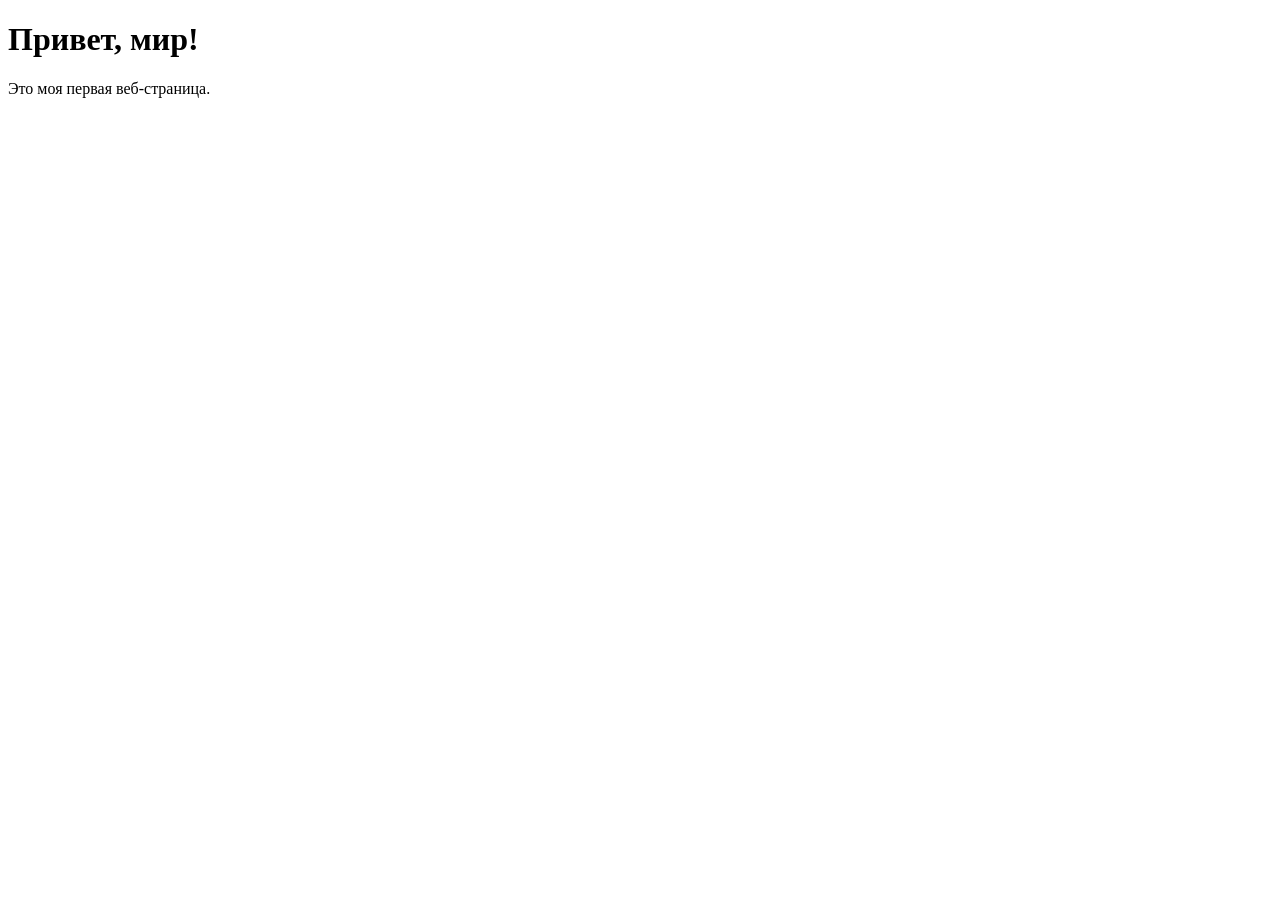
==== index.html @ 6cd671fa "Добавлена начальная версия index.html" ====
<!DOCTYPE html>
<html lang="ru">
<head>
   <meta charset="UTF-8">
   <meta name="viewport" content="width=device-width, initial-scale=1.0">
   <title>Моя первая страница</title>
</head>
<body>
   <h1>Привет, мир!</h1>
   <p>Это моя первая веб-страница.</p>
</body>
</html>
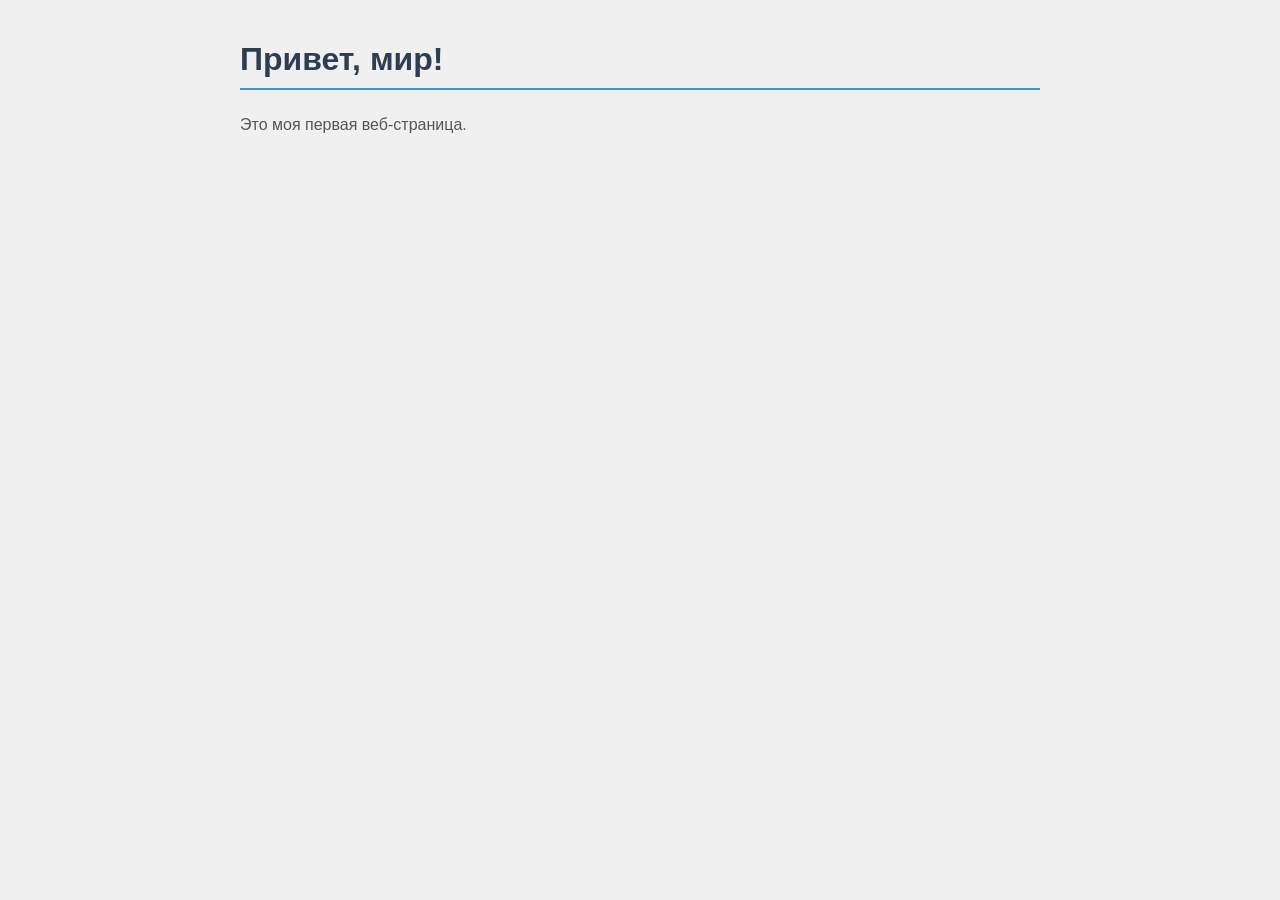
==== commit 6b9d7cc3: "Добавлены стили для страницы" ====
--- a/index.html
+++ b/index.html
@@ -4,6 +4,7 @@
    <meta charset="UTF-8">
    <meta name="viewport" content="width=device-width, initial-scale=1.0">
    <title>Моя первая страница</title>
+   <link rel="stylesheet" href="style.css">
 </head>
 <body>
    <h1>Привет, мир!</h1>
--- a/style.css
+++ b/style.css
@@ -0,0 +1,21 @@
+body {
+   font-family: Arial, sans-serif;
+   max-width: 800px;
+   margin: 0 auto;
+   padding: 20px;
+   background-color: #f0f0f0;
+}
+
+
+h1 {
+   color: #2c3e50;
+   border-bottom: 2px solid #3498db;
+   padding-bottom: 10px;
+}
+
+
+p {
+   color: #555;
+   line-height: 1.6;
+}
+
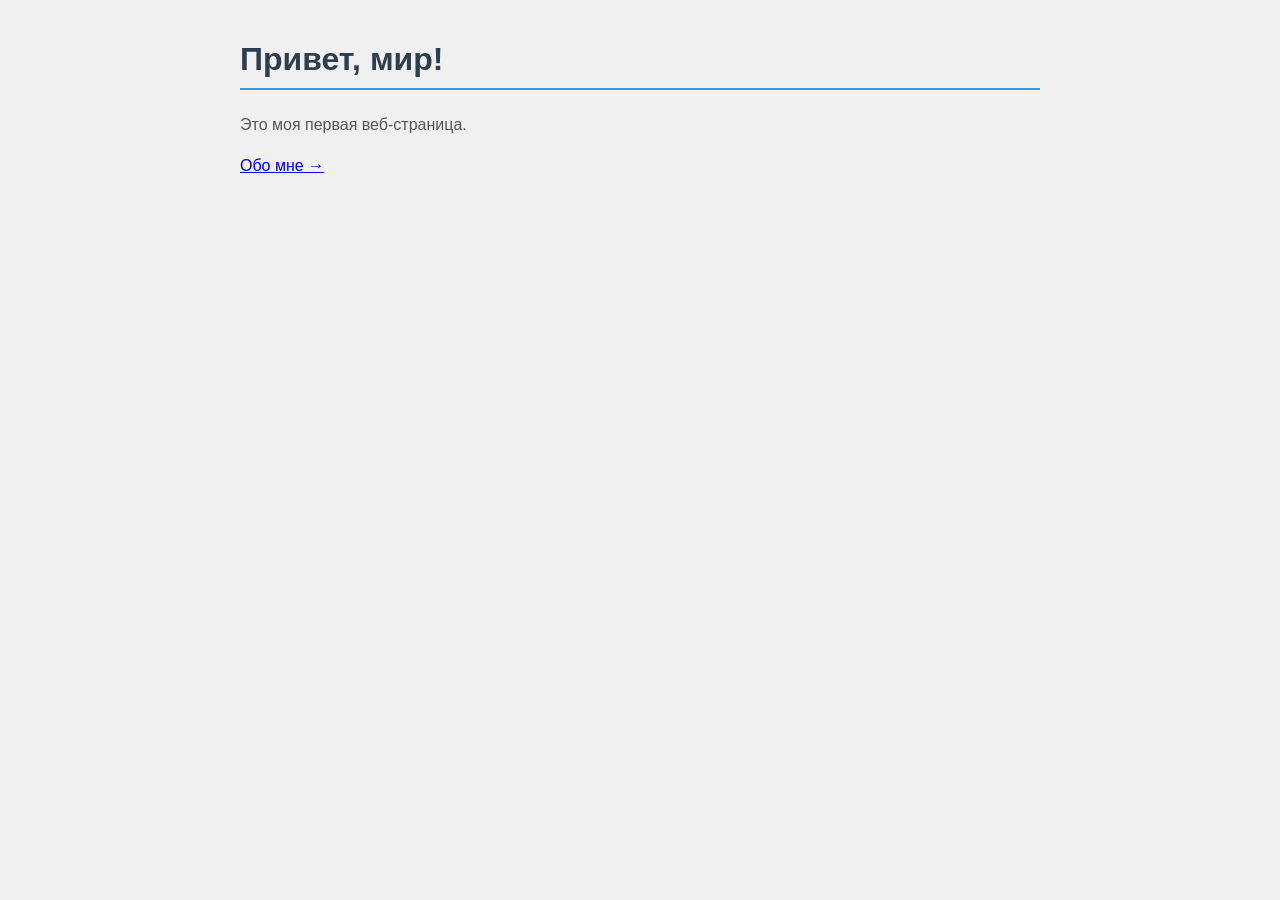
==== commit b8603733: "Добавлена страница about.html" ====
--- a/index.html
+++ b/index.html
@@ -9,6 +9,7 @@
 <body>
    <h1>Привет, мир!</h1>
    <p>Это моя первая веб-страница.</p>
+   <p><a href="about.html">Обо мне →</a></p>
 </body>
 </html>
 
